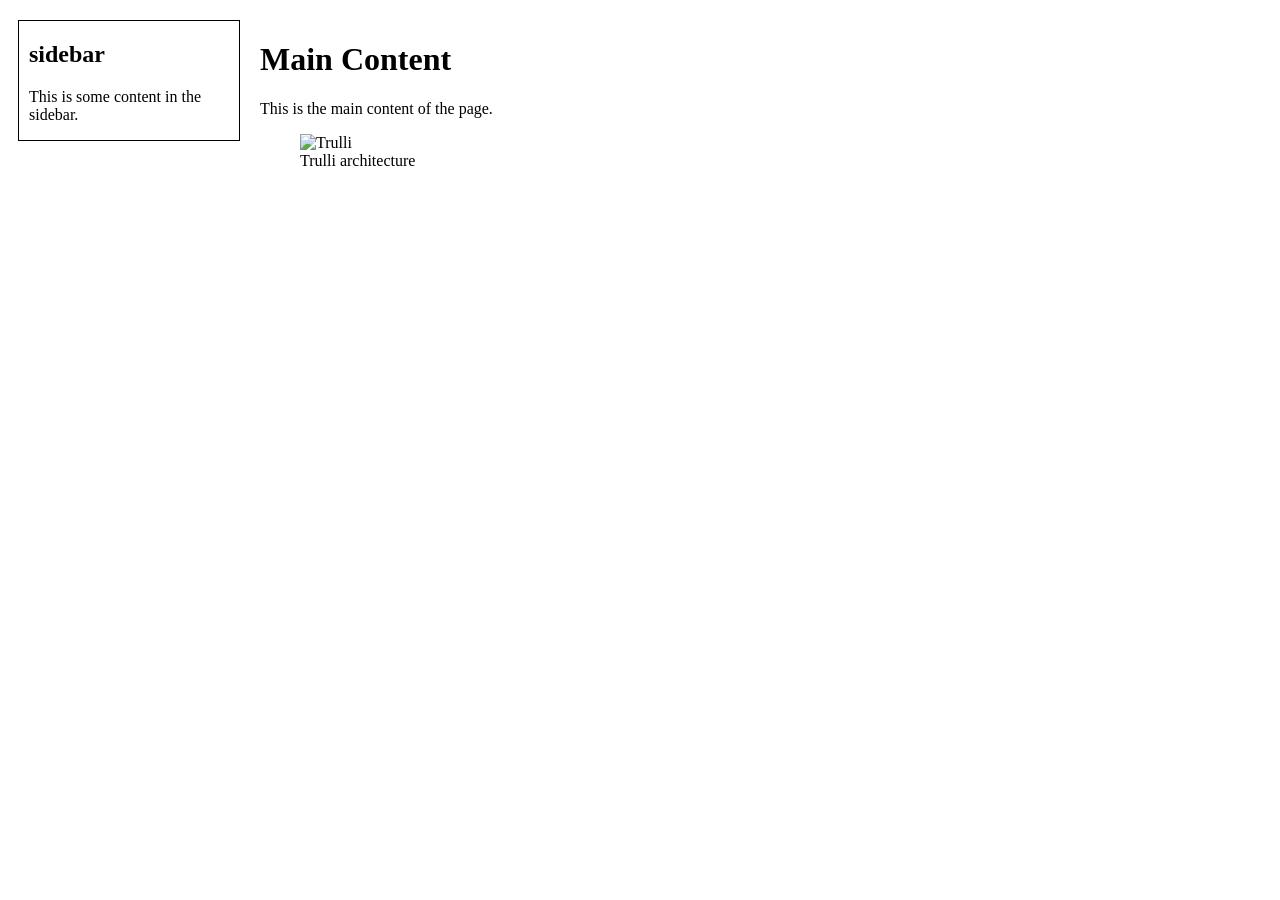
==== Practice_1_html_aside.html @ 1fda625f "Updated code changes" ====
<!DOCTYPE html>
<html lang="en">
<head>
    <meta charset="UTF-8">
    <title>Page Title</title>
    <style>
        main {
            padding: 10px;
            margin: 10px;
            overflow: hidden; /* Contains floated sibling layout */
        }
        aside {
            width: 200px;
            border: 1px solid black;
            padding-inline: 10px;
            margin: 10px;
            float: left;
        }
    </style>
</head>
<body>
    <aside>
        <h2>sidebar</h2>
        <p>This is some content in the sidebar.</p>
    </aside>

    <main>
        <h1>Main Content</h1>
        <p>This is the main content of the page.</p>

        <figure>
            <img src="Screenshot from 2026-09-07 19-35-07.png" alt="Trulli">
            <figcaption>Trulli architecture</figcaption>
        </figure>
    </main>
</body>
</html>
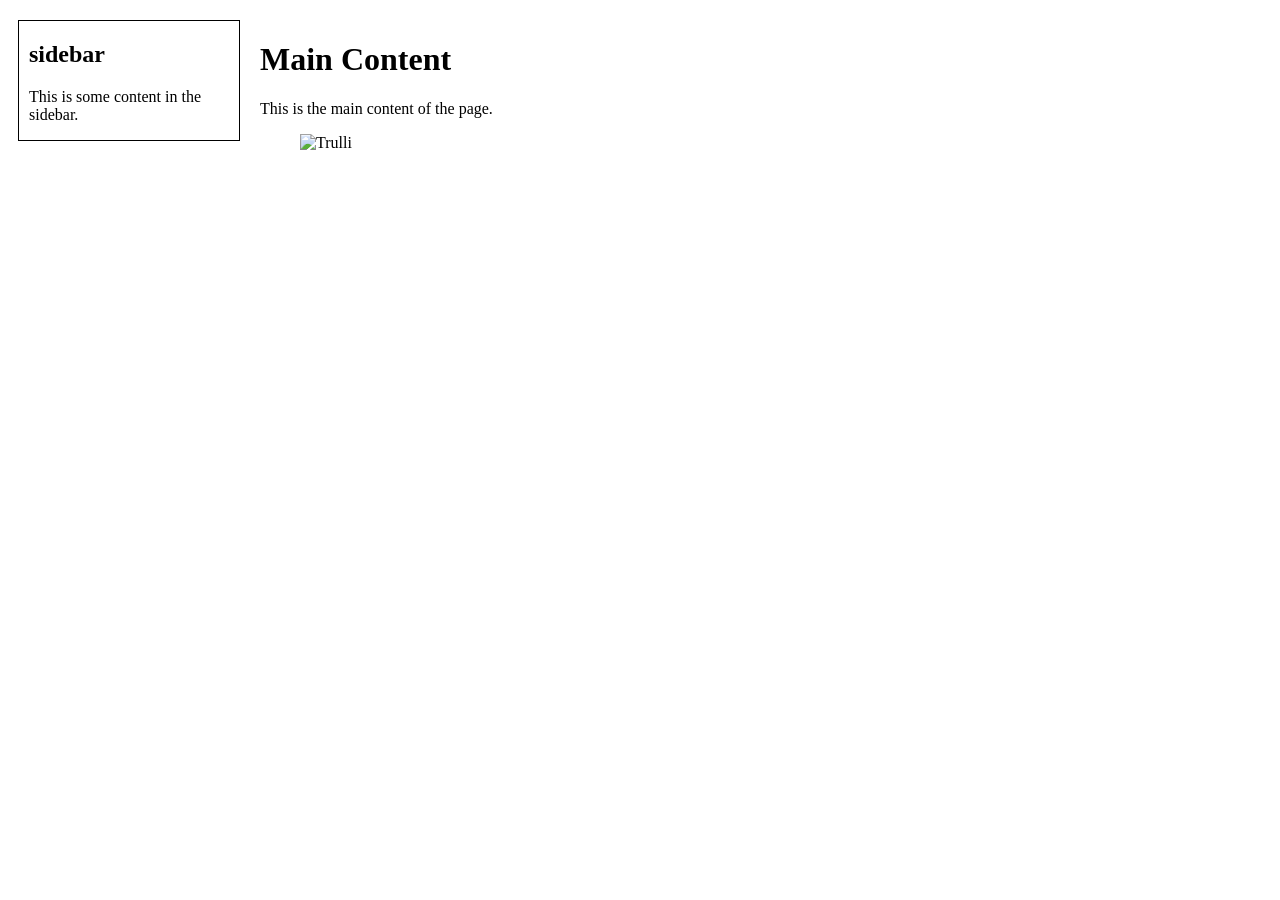
==== commit c4aca5aa: "Update index.html links to connect activity files" ====
--- a/Practice_1_html_aside.html
+++ b/Practice_1_html_aside.html
@@ -29,8 +29,7 @@
         <p>This is the main content of the page.</p>
 
         <figure>
-            <img src="Screenshot from 2026-09-07 19-35-07.png" alt="Trulli">
-            <figcaption>Trulli architecture</figcaption>
+            <img src="C:\Users\New owner\Desktop\GROUP9_WEB-SYSTEM\ph_flag.jpg" alt="Trulli">
         </figure>
     </main>
 </body>
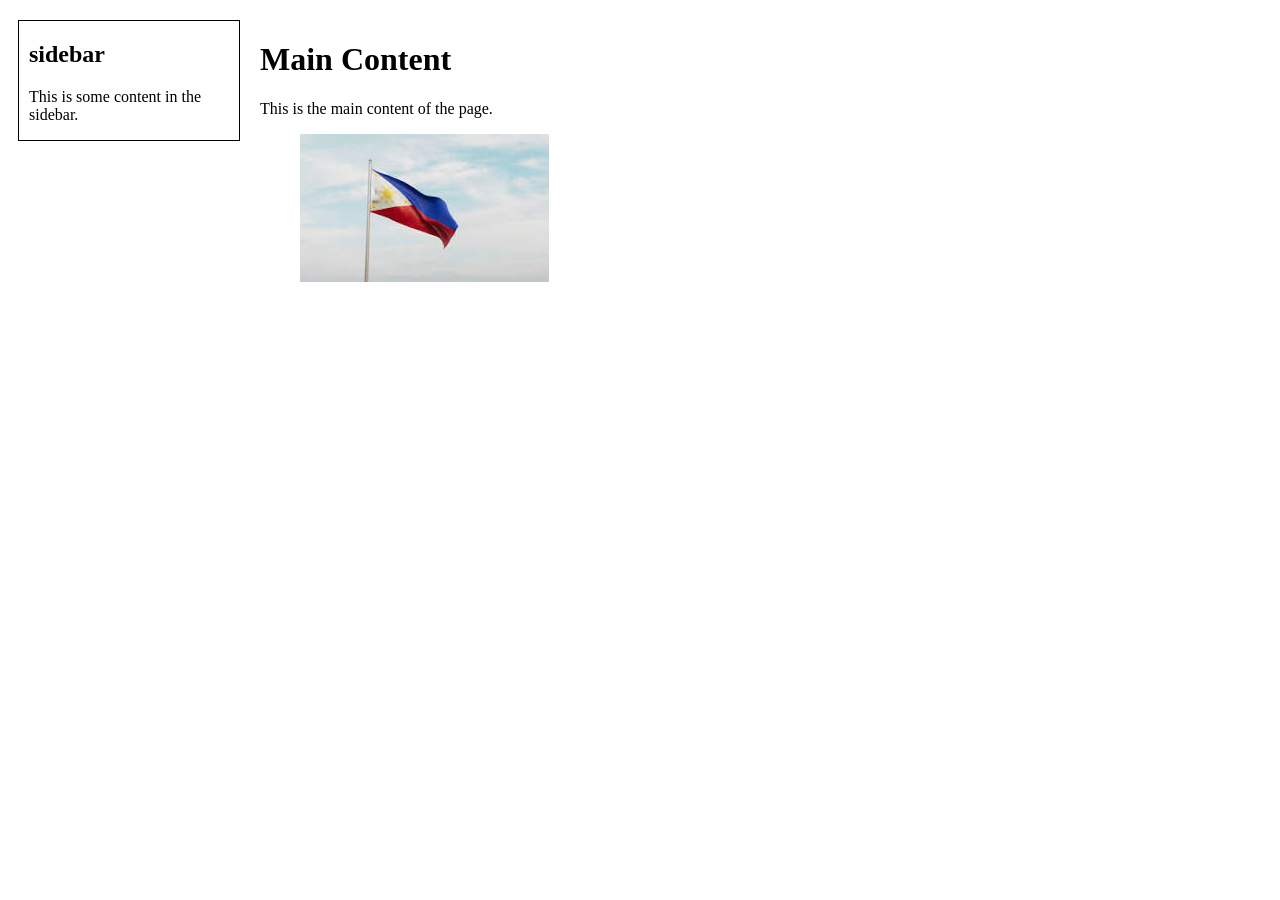
==== commit 4d3e1c26: "Update index.html links to connect activity files" ====
--- a/Practice_1_html_aside.html
+++ b/Practice_1_html_aside.html
@@ -29,7 +29,7 @@
         <p>This is the main content of the page.</p>
 
         <figure>
-            <img src="C:\Users\New owner\Desktop\GROUP9_WEB-SYSTEM\ph_flag.jpg" alt="Trulli">
+           <img src="ph_flag.jpg" alt="Trulli">
         </figure>
     </main>
 </body>
